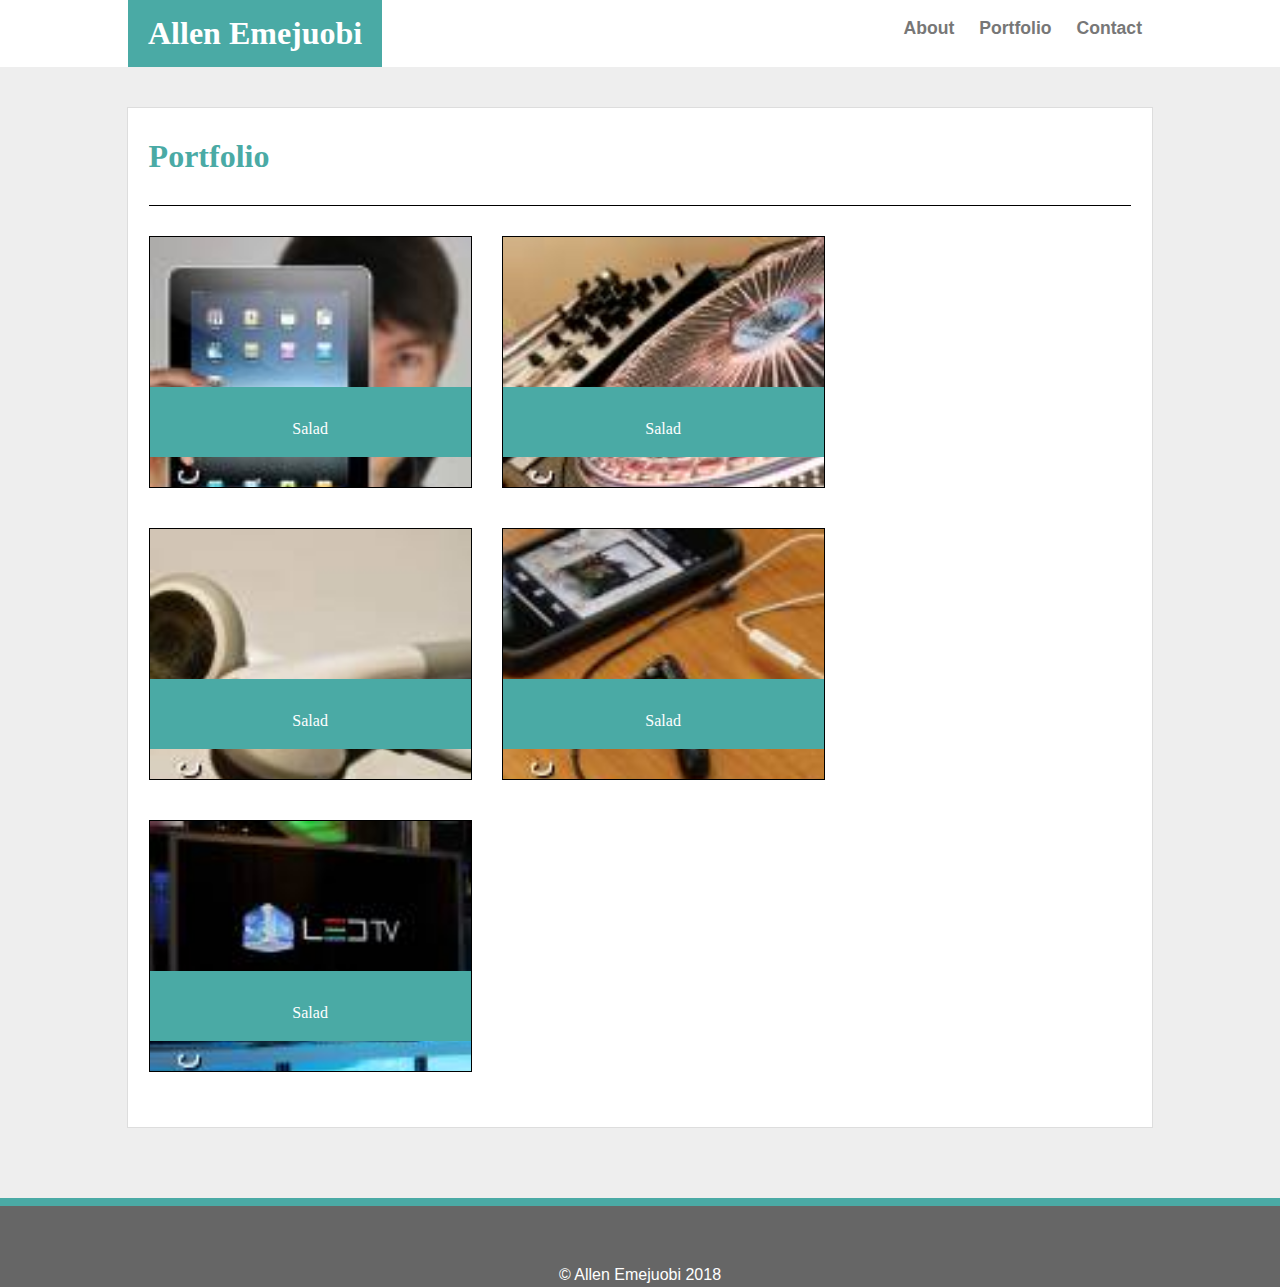
==== portfolio.html @ 7f107daf "Responsive Portfolio" ====
<!DOCTYPE html>
<html lang="en-us">
    <head>
        <title>Home</title>
        <meta name="viewport" content="width=device-width, initial-scale=1">
        <link rel="stylesheet" type="text/css" href="assets/css/style.css">
    </head>
    <body>
        <header class="clearfix">
            <h1 class="name">Allen Emejuobi</h1>
            
            <nav>
                <ul>
                    <li><a href="index.html">About</a></li>
                    <li><a href="portfolio.html">Portfolio</a></li>
                    <li><a href="contact.html">Contact</a></li>
                </ul>
            </nav>
            
        </header>

        <div id="container">
            <h1 id="portfolio" class="contentHead">Portfolio</h1>

            <div class="content">
                <div class="projectBox" id="box1">
                    <div  class="projectTitle">
                        <p>Salad</p>
                    </div>
                </div>

                <div class="projectBox" id="box2">
                    <div  class="projectTitle">
                        <p>Salad</p>
                    </div>
                </div>

                <div class="projectBox" id="box3">
                    <div  class="projectTitle">
                        <p>Salad</p>
                    </div>
                </div>

                <div class="projectBox" id="box4">
                    <div  class="projectTitle">
                        <p>Salad</p>
                    </div>
                </div>

                <div class="projectBox" id="box5">
                    <div  class="projectTitle">
                        <p>Salad</p>
                    </div>
                </div>

            </div>
        </div>

        <footer>&copy Allen Emejuobi 2018</footer>
    </body>
</html>
---- assets/css/style.css ----
body{
    margin: 0;
    padding: 0;
    overflow-x: hidden;
    background-color: #eee;
    color: #777777;
    font-family: Arial, Helvetica, sans-serif;
    height: 100%;
}

html{
    height: 50%;
}

header{
    background-color: #fff;
    border-color: #cccccc;
}

.clearfix::after{
    content: "";
    display: block;
    clear: both;
}

nav{
    font-size: 1.1em;
    font-family: Arial, Helvetica, sans-serif;
    font-weight: 550;
    float: right;
    margin-right: 10%;
    margin-top: 0;
    height: 65px
}

nav ul{
    padding-left: 0;
    margin-bottom: 29px;
}

nav ul li{
    list-style: none;
    display: inline;
    margin: 10px;
}

nav ul li a{
    text-decoration: none;
    color: #777777;
}

h1{
    font-family: Georgia, 'Times New Roman', Times, serif;
}

.name{
    background-color: #4aaaa5;
    color: white;
    z-index: 1;
    text-align: center;
    float: left;
    margin-left: 10%;
    margin-top: 0;
    margin-bottom: 0;
    padding: 15px 20px 15px 20px;
    text-align: center;
}

#container{
    width: 80%;
    min-height: 100%;
    margin: 0 auto;
    border: 1px solid #dddddd;
    background-color: #fff;
    margin-top: 40px;
    margin-bottom: 70px;
}

.contentHead{
    padding: 15px 10px 15px 0px;
    width: 95%;
    margin: 15px auto;
    color: #4aaaa5;
}

.content{
    width: 95%;
    margin: 15px auto;
    border-top: 1px solid black;
    padding: 15px 10px 15px 0px;
    overflow: auto;
}

#aboutMe{
    color: #4aaaa5;
}

#allen{
    width: 150px;
    height: 170px;
    float: left;
    margin-right: 15px;
}

p{
    margin-top: 0;
    line-height: 1.5;
}

footer{
    width: 100%;
    background-color:#666666;
    border-top: 8px solid #4aaaa5;
    padding-top: 60px;
    padding-bottom: 1px;
    height: 20px;
    color: white;
    text-align: center;
    font-family: Arial, Helvetica, sans-serif;
    margin-top: 0px;
}

/*Portfolio Styling*/

.projectBox{
    width: 33%;
    height: 250px;
    border: 1px solid black;
    float: left;
    margin: 15px 30px 25px 0;
    background-repeat: no-repeat;
    background-size: cover;
}

.projectTitle{
    width: 100%;
    height: 50px;
    padding-top: 10px;
    padding-bottom: 10px;
    background-color: #4aaaa5;
    text-align: center;
    color: #ffffff;
    position: relative;
    margin: 150px 0 31px 0;
    overflow: hidden;
}

.projectTitle p{
    margin-top: 20px;
    font-family: Georgia, 'Times New Roman', Times, serif;
}

#box1{
    background-image: url(../images/ipad.jpg);
    background-repeat: no-repeat;
}

#box2{
    background-image: url(../images/game.jpg);
    background-repeat: no-repeat;
}

#box3{
    background-image: url(../images/earphones.jpg);
    background-repeat: no-repeat;
}

#box4{
    background-image: url(../images/phone.jpg);
    background-repeat: no-repeat;
}

#box5{
    background-image: url(../images/tv.jpg);
    
}

/*Contact Styling*/

input{
    margin: 3px 0 15px 0;
    width: 100%;
    padding: 5px 0 5px 5px;
}

textarea{
    margin: 3px 0 15px 0;
    width: 100%;
    padding: 5px 0 5px 5px;
}

#button{
    background-color: #4aaaa5;
    padding: 5px 10px 5px 10px;
    font-family: Arial, Helvetica, sans-serif;
    color: #ffffff;
    width: 10%;
    text-align: center;
}

@media screen and (max-width: 980px){
    #container{
        width: 60%;
        margin: 0 auto;
        margin-top: 40px;
        margin-bottom: 70px;
        margin-left: 94px;
    }

    .content{
        border-top: 1px solid black;
    }

    .projectBox{
        margin: 15px 30px 25px 50px;
    }
}

@media screen and (max-width: 768px){
    #container{
        width: 95%;
        margin: 40px auto 100px auto;
    }

    .name{
        margin-left: 2.1%;
    }

    nav{
        margin-right: 2.1%;
    }

    #allen{
        width: 250px;
        height: 250px;
    }

    .projectBox{
        margin: 15px 20px 25px 0 ;
        padding: 0;
        float: none;
        display: inline-block;
        width: 300px;
        height: 250px;
    }
}

@media screen and (max-width: 640px){
    #container{
        width: 80%;
    }

    .content{
        padding-right: 0;
        overflow: hidden;
    }
    
    .name{
        width: 100%;
        margin: 0;
        text-align: center;
        padding-right: 0;
        padding-left: 0;
    }
    
    nav{
        width: 100%;
        margin: 0;
    }

    nav ul{
        text-align: center;
        margin: 20px auto;
    }

    #allen{
        float: none;
        width: 100%;
        height: 400px;
    }

    p{
        line-height: 2;
    }

    .projectBox{
        float: none;
        width: 100%;
    }

    .contentHead{
        padding-right: 0;
    }

    input{
        width: 97%;
    }
    
    textarea{
        margin: 3px 0 15px 0;
        width: 98%;
        padding: 5px 0 5px 5px;
    }
    
    #button{
        background-color: #4aaaa5;
        padding: 5px 22px 5px 10px;
        font-family: Arial, Helvetica, sans-serif;
        color: #ffffff;
        width: 10%;
        text-align: center;
    }
}
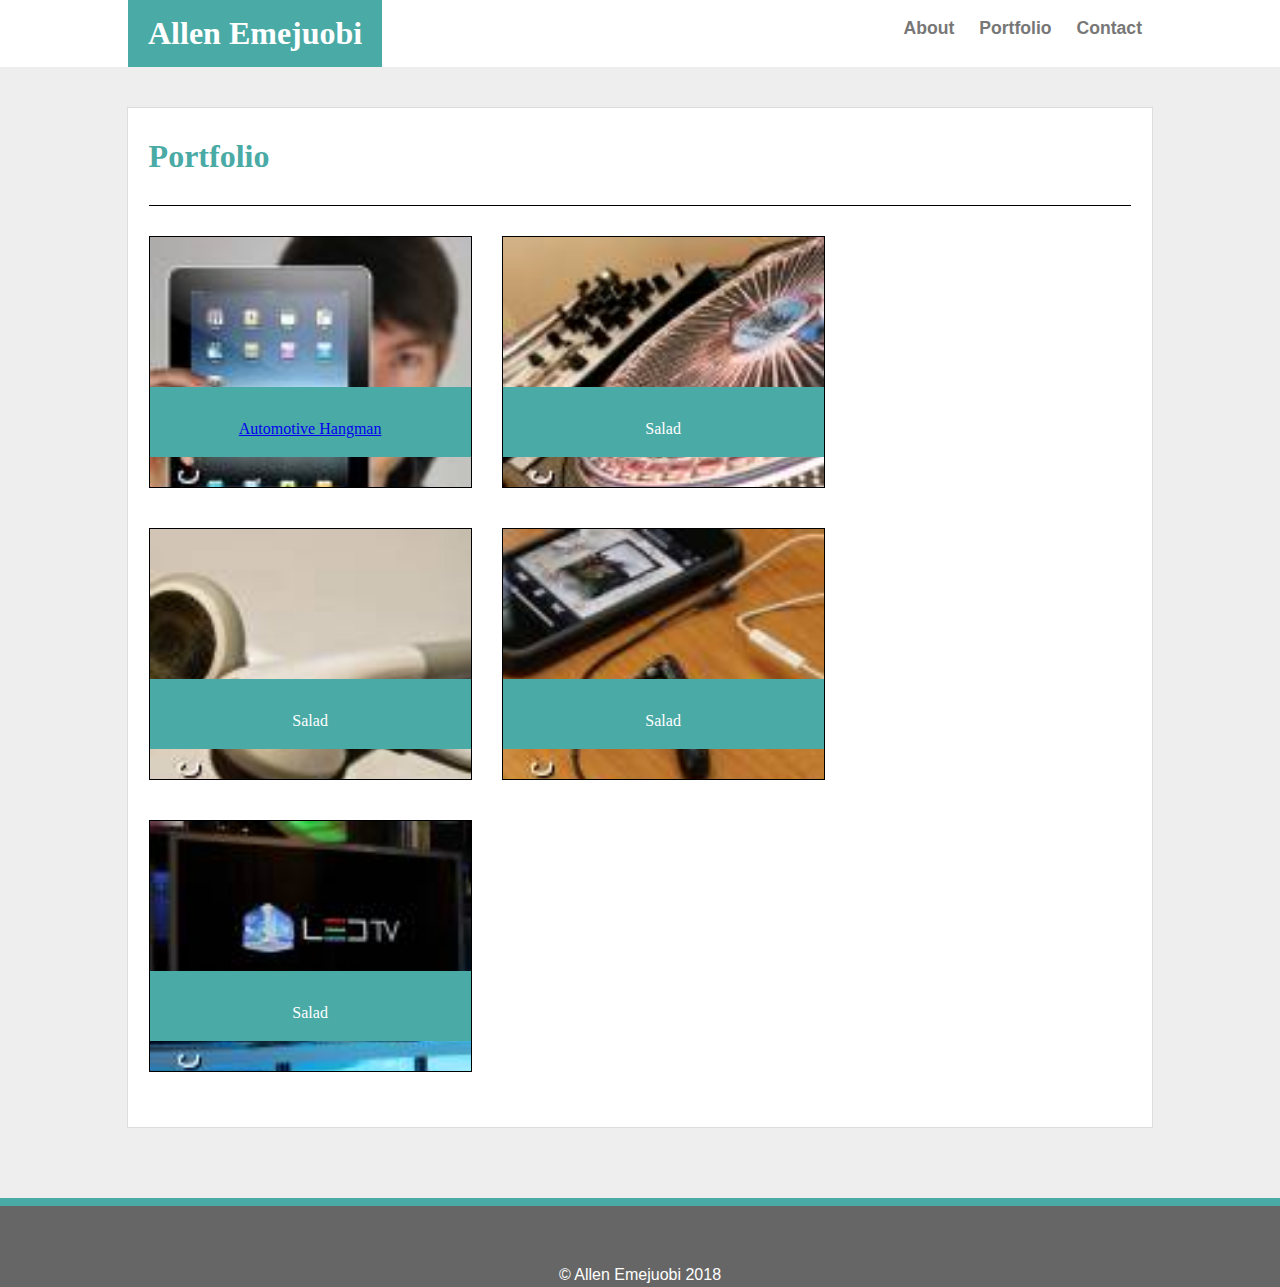
==== commit 90726836: "Responsive Portfolio" ====
--- a/portfolio.html
+++ b/portfolio.html
@@ -25,7 +25,7 @@
             <div class="content">
                 <div class="projectBox" id="box1">
                     <div  class="projectTitle">
-                        <p>Salad</p>
+                        <p><a href="https://aemejuobi.github.io/Word-Guess-Game/">Automotive Hangman</a></p>
                     </div>
                 </div>
 
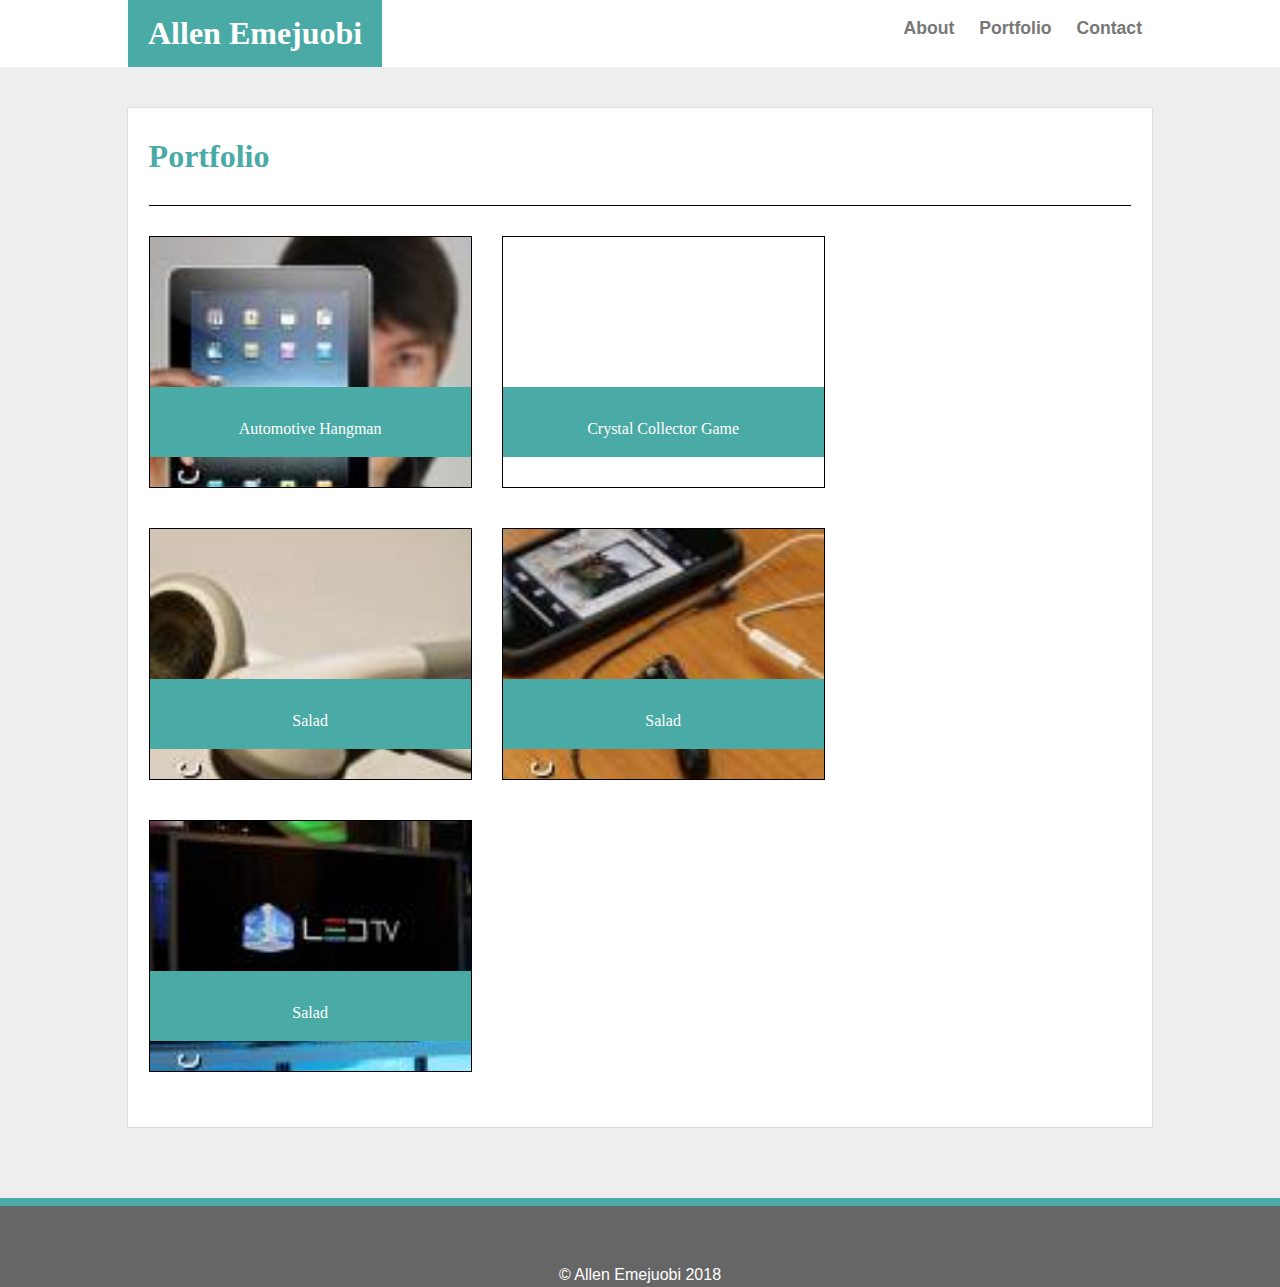
==== commit 7af2005b: "Responsive Portfolio" ====
--- a/portfolio.html
+++ b/portfolio.html
@@ -24,15 +24,19 @@
 
             <div class="content">
                 <div class="projectBox" id="box1">
-                    <div  class="projectTitle">
-                        <p><a href="https://aemejuobi.github.io/Word-Guess-Game/">Automotive Hangman</a></p>
-                    </div>
+                    <a href="https://aemejuobi.github.io/Word-Guess-Game/">
+                        <div  class="projectTitle">
+                            <p>Automotive Hangman</p>
+                        </div>
+                    </a>
                 </div>
 
                 <div class="projectBox" id="box2">
-                    <div  class="projectTitle">
-                        <p>Salad</p>
-                    </div>
+                    <a href="https://aemejuobi.github.io/unit-4-game/">
+                        <div  class="projectTitle">
+                            <p>Crystal Collector Game</p>
+                        </div>
+                    </a>
                 </div>
 
                 <div class="projectBox" id="box3">
--- a/assets/css/style.css
+++ b/assets/css/style.css
@@ -156,7 +156,7 @@
 }
 
 #box2{
-    background-image: url(../images/game.jpg);
+    background-image: url(https://media.giphy.com/media/l3q2RgN7WUjeUUXm0/giphy.gif);
     background-repeat: no-repeat;
 }
 
@@ -173,6 +173,10 @@
 #box5{
     background-image: url(../images/tv.jpg);
     
+}
+
+a{
+    text-decoration-line: none;
 }
 
 /*Contact Styling*/
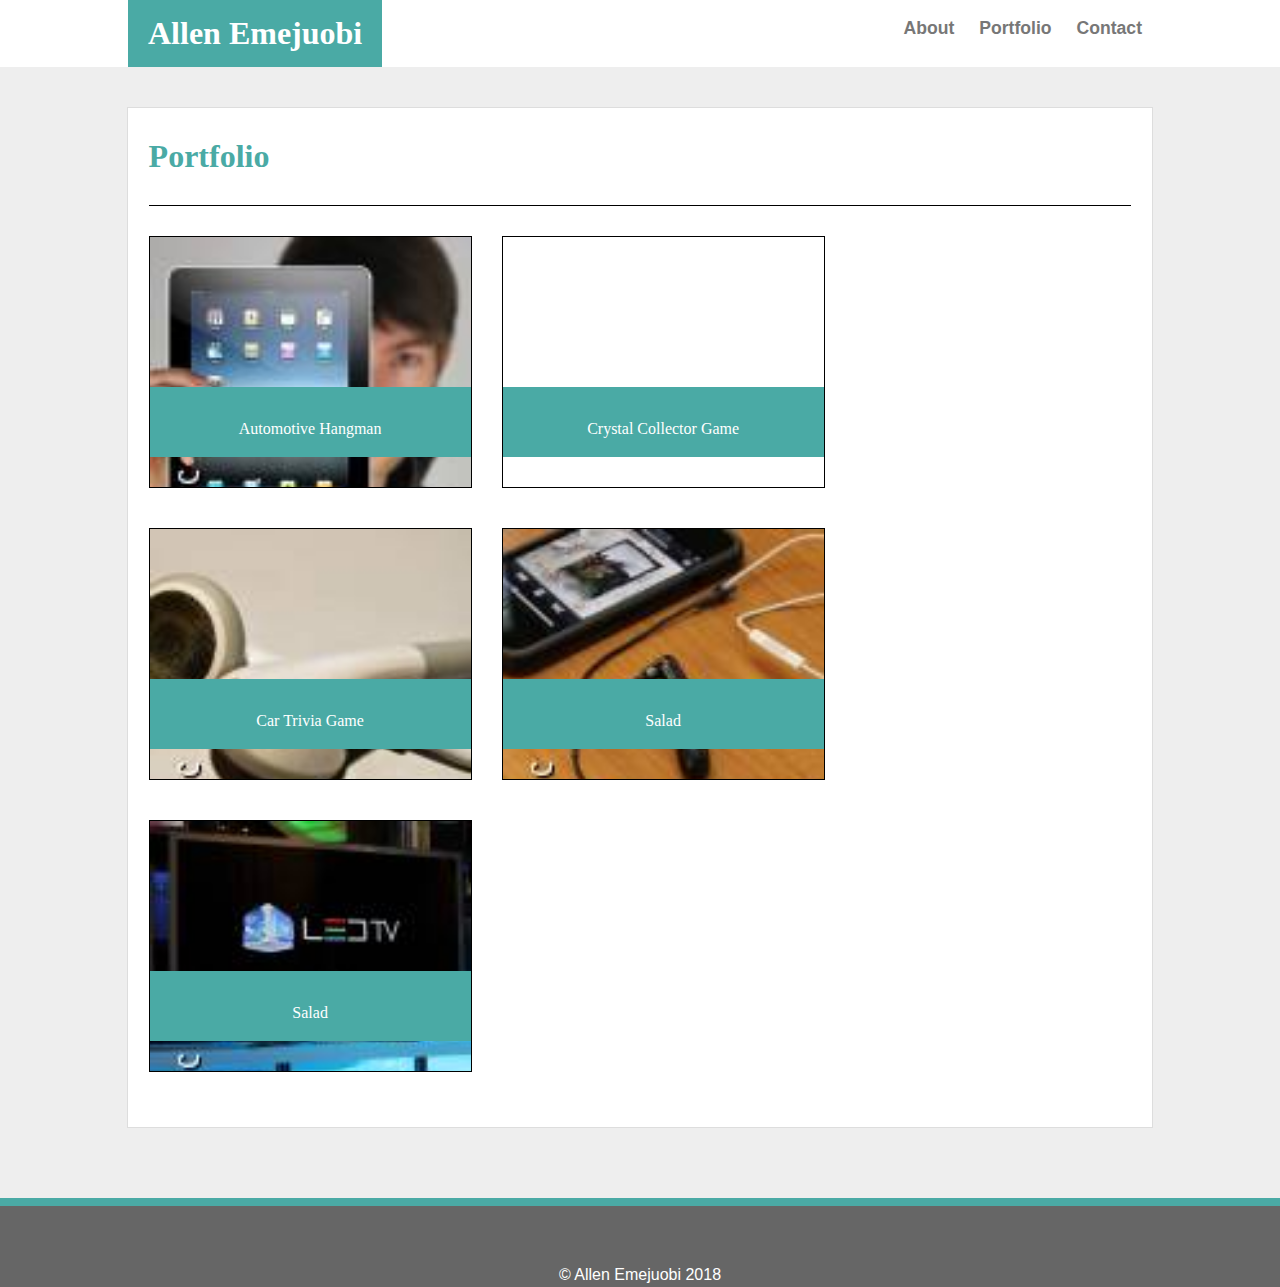
==== commit 1945283a: "Responsive Portfolio" ====
--- a/portfolio.html
+++ b/portfolio.html
@@ -40,9 +40,11 @@
                 </div>
 
                 <div class="projectBox" id="box3">
-                    <div  class="projectTitle">
-                        <p>Salad</p>
-                    </div>
+                    <a href="https://aemejuobi.github.io/TriviaGame/">
+                        <div  class="projectTitle">
+                            <p>Car Trivia Game</p>
+                        </div>
+                    </a>
                 </div>
 
                 <div class="projectBox" id="box4">
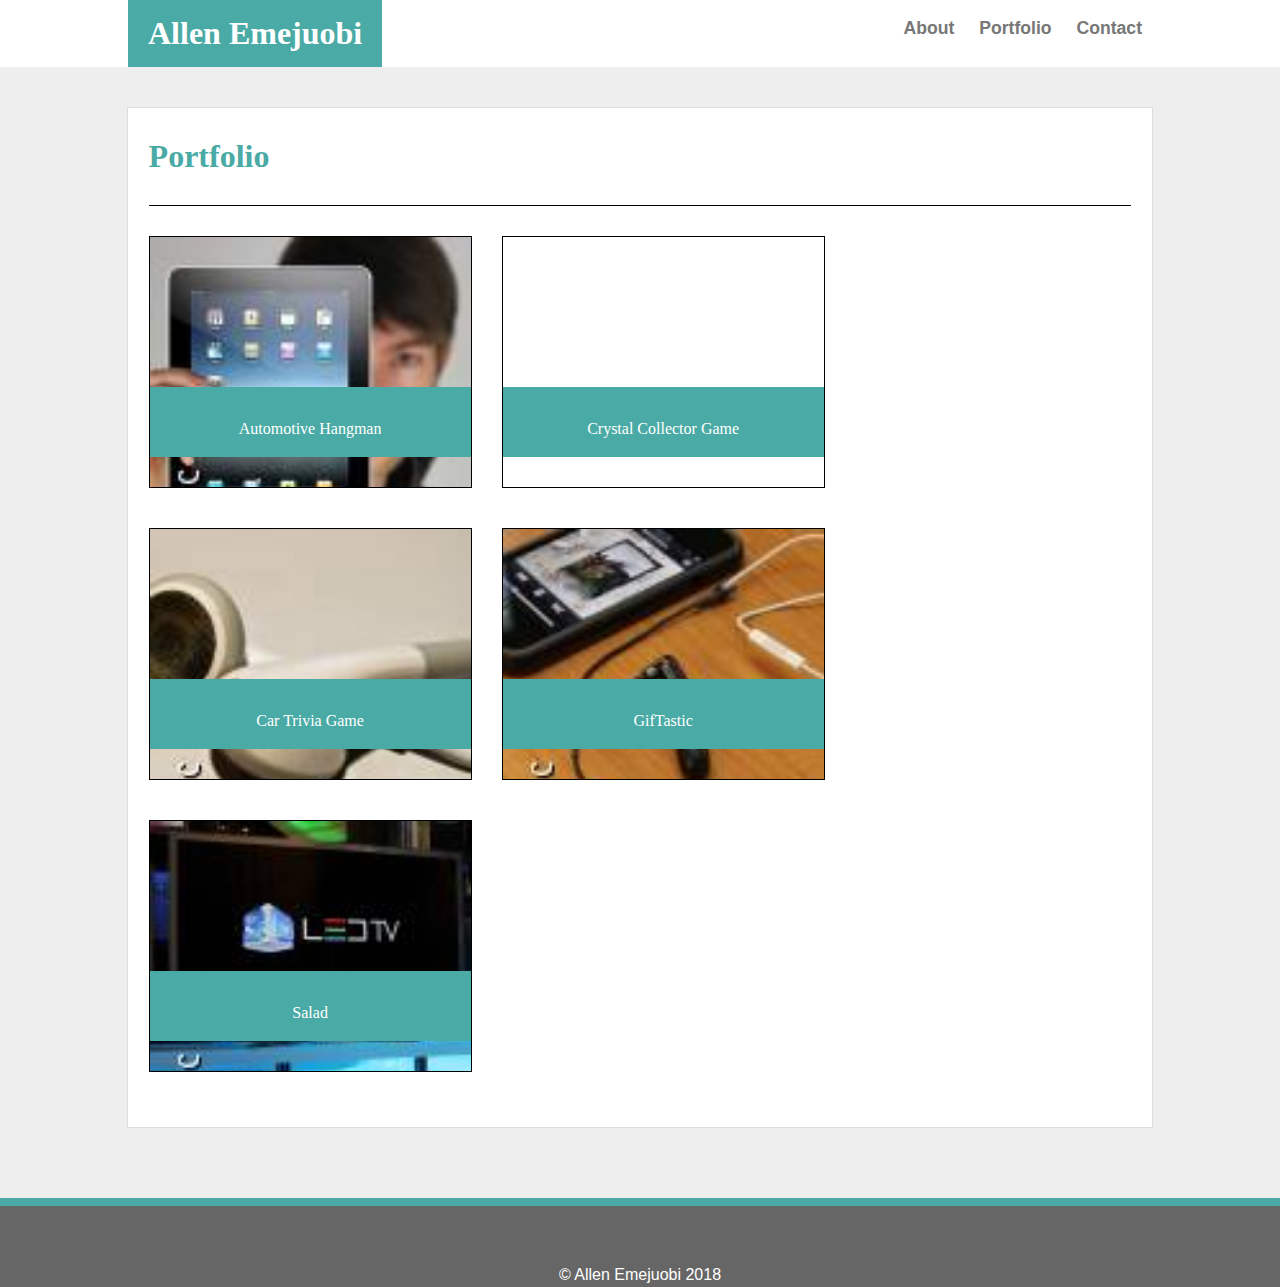
==== commit 60e0fdad: "Responsive Portfolio" ====
--- a/portfolio.html
+++ b/portfolio.html
@@ -48,15 +48,19 @@
                 </div>
 
                 <div class="projectBox" id="box4">
-                    <div  class="projectTitle">
-                        <p>Salad</p>
-                    </div>
+                    <a href="https://aemejuobi.github.io/GifTastic/">
+                        <div  class="projectTitle">
+                            <p>GifTastic</p>
+                        </div>
+                    </a>
                 </div>
 
                 <div class="projectBox" id="box5">
-                    <div  class="projectTitle">
-                        <p>Salad</p>
-                    </div>
+                    <a href="#">
+                        <div  class="projectTitle">
+                            <p>Salad</p>
+                        </div>
+                    </a>
                 </div>
 
             </div>
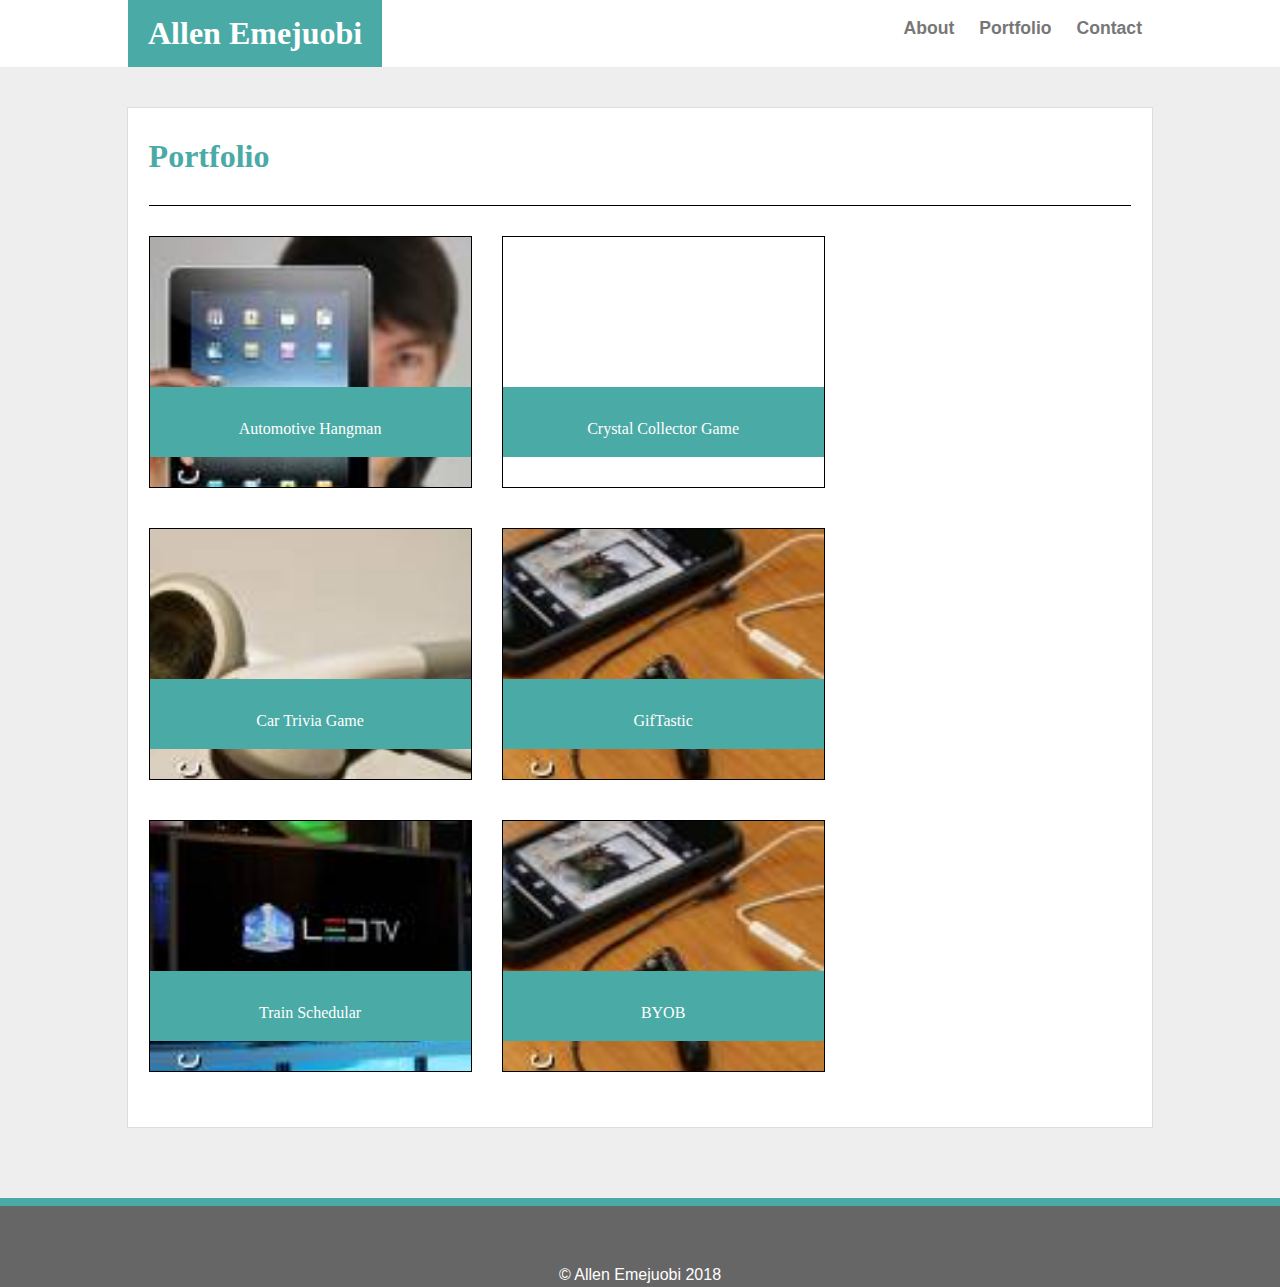
==== commit 8a7dc3fd: "Responsive Portfolio" ====
--- a/portfolio.html
+++ b/portfolio.html
@@ -56,9 +56,17 @@
                 </div>
 
                 <div class="projectBox" id="box5">
-                    <a href="#">
+                    <a href="https://aemejuobi.github.io/Train-Scheduler/">
                         <div  class="projectTitle">
-                            <p>Salad</p>
+                            <p>Train Schedular</p>
+                        </div>
+                    </a>
+                </div>
+
+                <div class="projectBox" id="box6">
+                    <a href="https://shannonmh.github.io/Be-Your-Own-Bartender/">
+                        <div  class="projectTitle">
+                            <p>BYOB</p>
                         </div>
                     </a>
                 </div>
--- a/assets/css/style.css
+++ b/assets/css/style.css
@@ -175,6 +175,11 @@
     
 }
 
+#box6{
+    background-image: url(../images/phone.jpg);
+    background-repeat: no-repeat;
+}
+
 a{
     text-decoration-line: none;
 }
